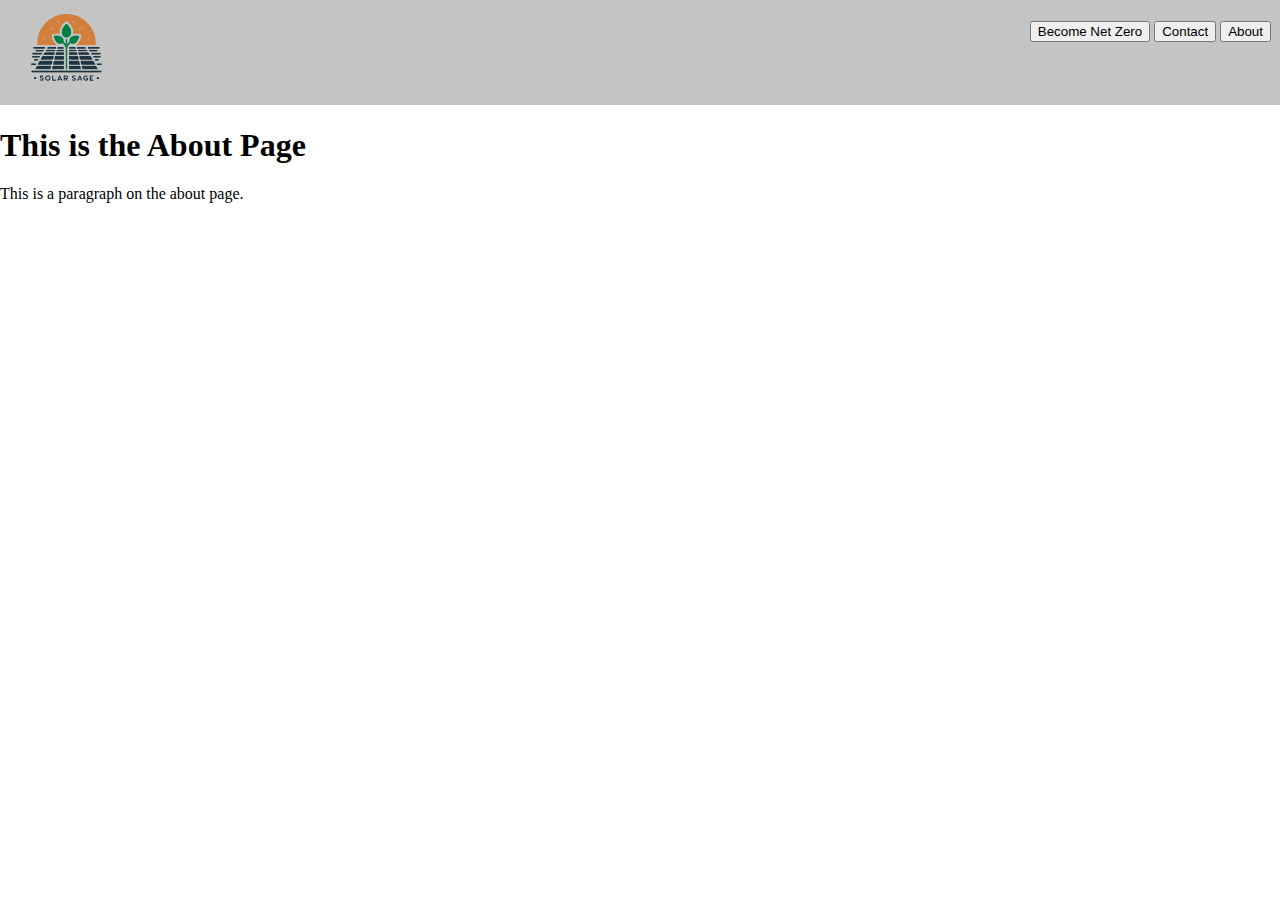
==== about.html @ 3db5cda0 "Added all the files bruh" ====
<!DOCTYPE html>
<html>
<head>
<link rel="stylesheet" href="general.css">
<title>Page Title</title>
</head>
<meta name="viewport" content="width=device-width, initial-scale=1">
<body>
    <div class="header">
        <a class="logo" href="index.html"><img class="fort" src="SolarSage.png"></a>
        <div class="header-right">
          <button class="active" href="#home">Become Net Zero</button>
          <button class="button" href="Contact.html">Contact</button>
          <button class="button" href="#about">About</button>
          
        </div>
      </div>
  <h1>This is the About Page</h1>
  <p>This is a paragraph on the about page.</p>

</body>

</html>
---- general.css ----
@import url(https://fonts.google.com/specimen/Comfortaa);
    
    /* Style the header with a grey background and some padding */
   

    body{
      margin:0;
      font-family: Comfortaa;
    }

    .logo{
        padding-top: .5vh;
        padding-left: 1vw;
    }
    
    .header {
        overflow: hidden;
        background-color: #c4c4c4;
        padding: 1vh;
        font-family: Comfortaa;
    }
      
      /* Style the header links */
      .header a.button{
        float: left;
        color: black;
        text-align: center;
        padding: 12px;
        text-decoration: none;
        font-size: 20px;
        line-height: 25px;
        margin-top: .6vh;
        margin-left: 1vh;
        transition: ease-out 0.3s;
        
    }
      
      /* Style the logo link (notice that we set the same value of line-height and font-size to prevent the header to increase when the font gets bigger */
      
      
      /* Change the background color on mouse-over */
      .header a.button:hover {
        background-color: rgb(23, 50, 67);
        color: white;
        transition: .5s;
    }
      
      /* Style the active/current link*/
      .header a.active {
        float: left;
        text-align: left;
        padding: 12px;
        transition: ease-out 0.3s;
        text-decoration: none;
        font-size: 20px;
        line-height: 2.5vh;
        
        border: .5vh solid rgb(23, 50, 67);
        color: white;
        
    }

      .header a.active:hover{
        background-color: white;
        transition: .5s ease;
        color: black;
        font-size: 25px;
      }
      

      
      /* Float the link section to the right */
      .header-right {
        float: right;
        margin-top: 1.3vh;
    }
    .fort{
        width: 10vh;
    }
      
    /* Add media queries for responsiveness - when the screen is 500px wide or less, stack the links on top of each other */
    @media screen and (max-width: 500px) {
    .header a.button {
        float: none;
        display: block;
        text-align: center;
    }
    .header a.active {
            float: none;
            display: block;
            text-align: center;
           
    }
    .header-right {
        float: none;
        margin: auto;
        width: 100%;
    }
    .logo{
        display: flex;
        justify-content: center;
        align-items: center;
    }
    
    
    }
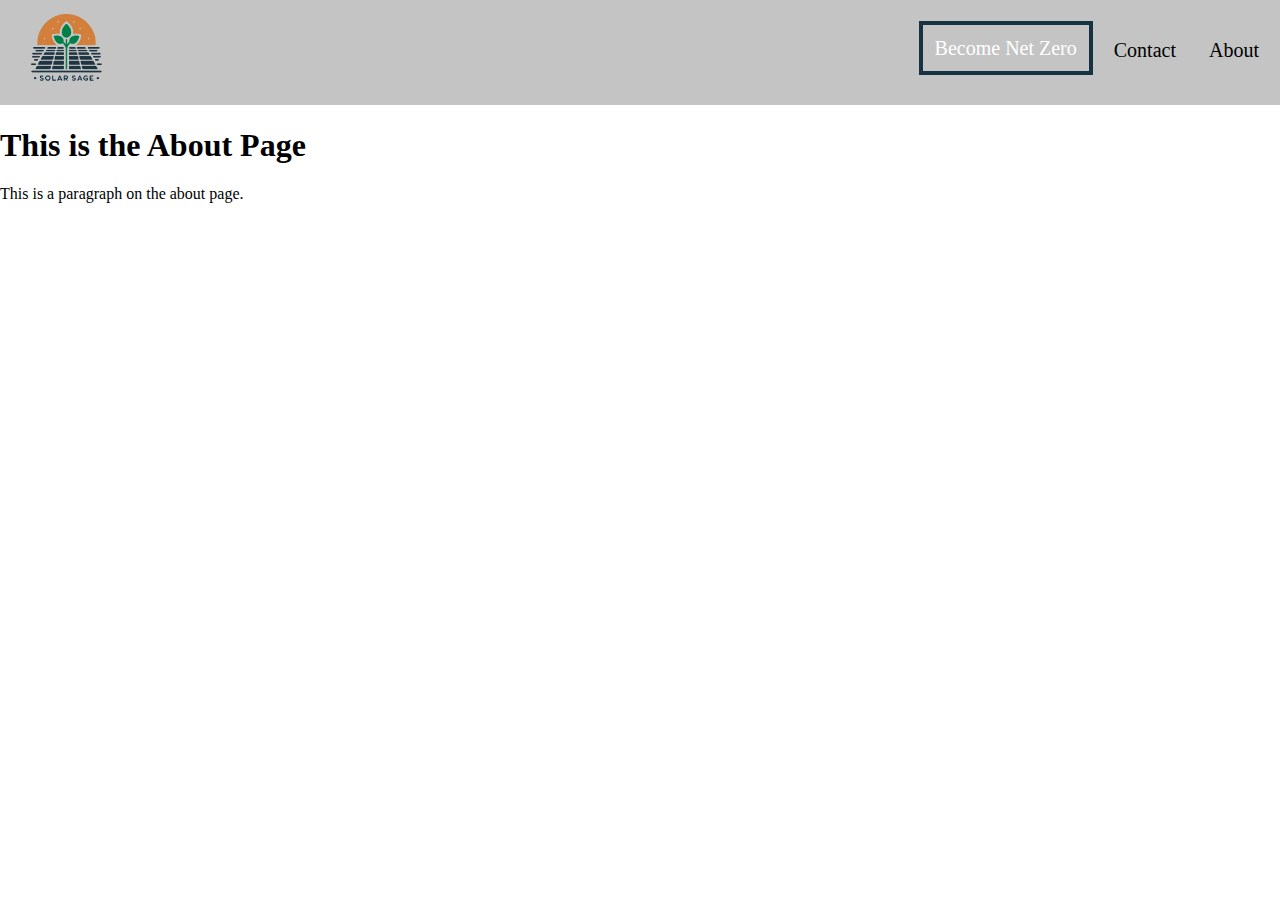
==== commit a8ac1672: "fixed buttons on about page" ====
--- a/about.html
+++ b/about.html
@@ -9,9 +9,9 @@
     <div class="header">
         <a class="logo" href="index.html"><img class="fort" src="SolarSage.png"></a>
         <div class="header-right">
-          <button class="active" href="#home">Become Net Zero</button>
-          <button class="button" href="Contact.html">Contact</button>
-          <button class="button" href="#about">About</button>
+          <a class="active" href="#home">Become Net Zero</a>
+          <a class="button" href="Contact.html">Contact</a>
+          <a class="button" href="#about">About</a>
           
         </div>
       </div>
